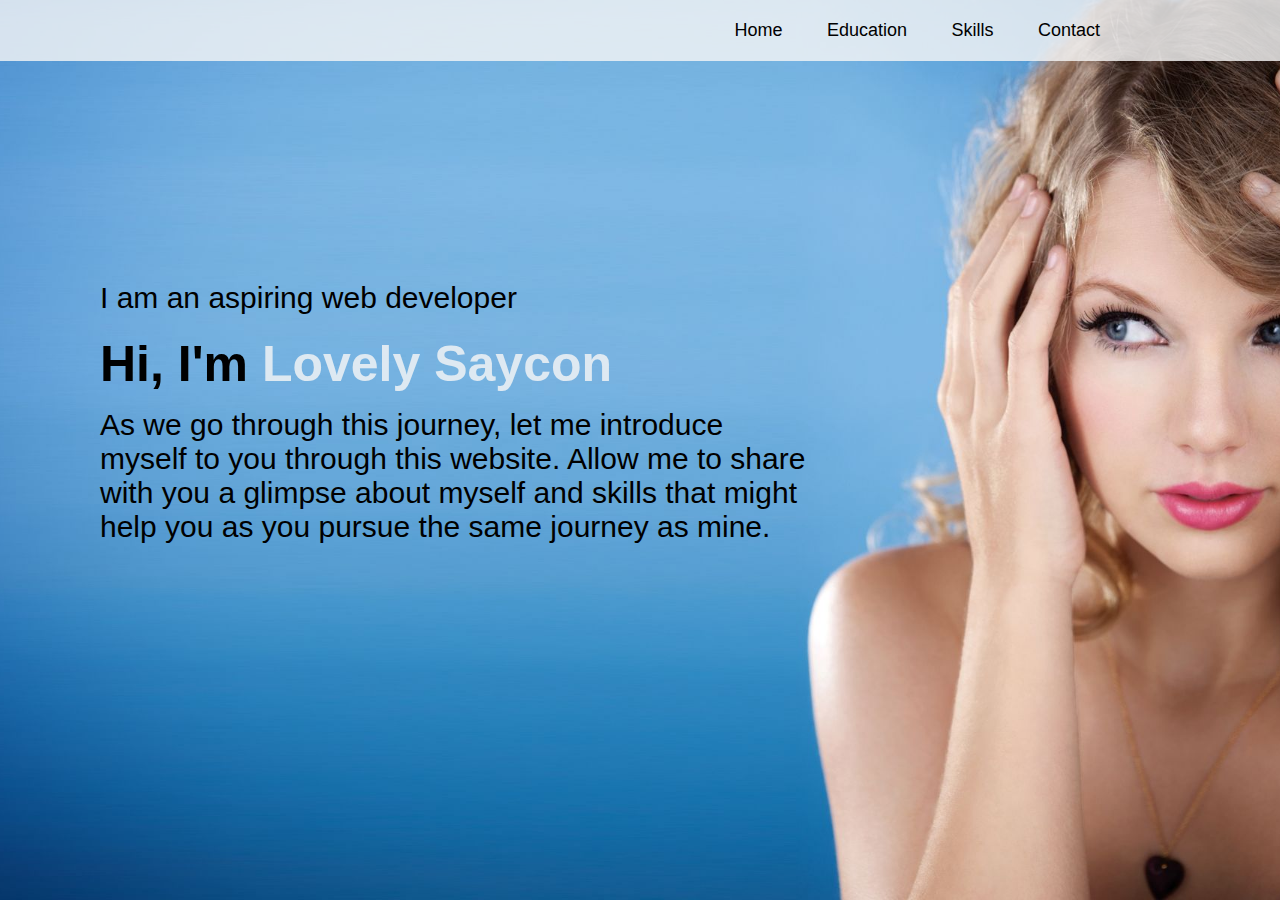
==== index.html @ b3f5d87a "Add files via upload" ====
<!DOCTYPE html>
<html lang="en">
<head>
    <link rel="stylesheet" href="style.css">
    <meta charset="UTF-8">
    <meta name="viewport" content="width=device-width, initial-scale=1.0">
    <title>Document</title>
</head>
<body>
    
    <div class="header">
        <div class="container">
            <nav>
                <img src="" alt="">
                <ul>
                    <li><a href="index.html">Home</a></li>
                    <li><a href="Education.html">Education</a></li>
                    <li><a href="skills.html">Skills</a></li>
                    <li><a href="contact.html">Contact</a></li>
                </ul>
            </nav>
        </div>

        <div class="header-text">
            <p>I am an aspiring web developer </p>
                <h1>Hi, I'm <span>Lovely Saycon</span></h1>
                <p>As we go through this journey, let me introduce<br>
                 myself to you through this website. Allow me to share<br>
                  with you a glimpse about myself and skills that might<br>
                   help you as you pursue the same journey as mine.</p>
        </div>
    </div>

    
</body>
</html>
---- style.css ----
*{
    margin: 0;
    padding: 0;
    box-sizing: border-box;
    font-family: Verdana, Geneva, Tahoma, sans-serif;
}

body{
    width: 100%;
    height: 100vh;
    background-image: url(tswift.jpg);
    background-size: cover;
    background-position: center;
}

.header{

}

.container{
    padding: 10px 160px;
    background: rgba(245, 245, 245, 0.815);
}

nav{
    display: flex;
    align-items: center;
    justify-content: space-between;
    flex-wrap: wrap;

}

nav ul li{
    display: inline-block;
    list-style: none;
    margin: 10px 20px;
}

nav ul li a{
    color: black;
    text-decoration: none;
    font-size: 18px;
    position: relative;
    
}

nav ul li a::after{
    content: '';
    width: 0;
    height: 3px; 
    background: rgb(67, 195, 238);
    position: absolute;
    left: 0;
    bottom: -6px;
    transition: .5s;
}

nav ul li a:hover::after{
   width: 100%;

}

.header-text{
    padding: 220px 100px;
}

.header-text h1{
    margin-top: 20px;
    margin-bottom: 15px;
    font-size: 50px;
}

.header-text h1 span{
    color: rgba(245, 245, 245, 0.815);
    
}

.header-text p {
    font-size: 30px;
}

.fb{
   padding-left: 150px;
   color: rgba(245, 245, 245, 0.815);
}

.header-text li{
    font-size: 30px;
}

.educ{
    font-size: 30px;
    margin-top: 10px;
}

.educ span{
    color: rgba(245, 245, 245, 0.815);
    font-size: 40px;
}

.skill{
    padding-left: 200px;
}
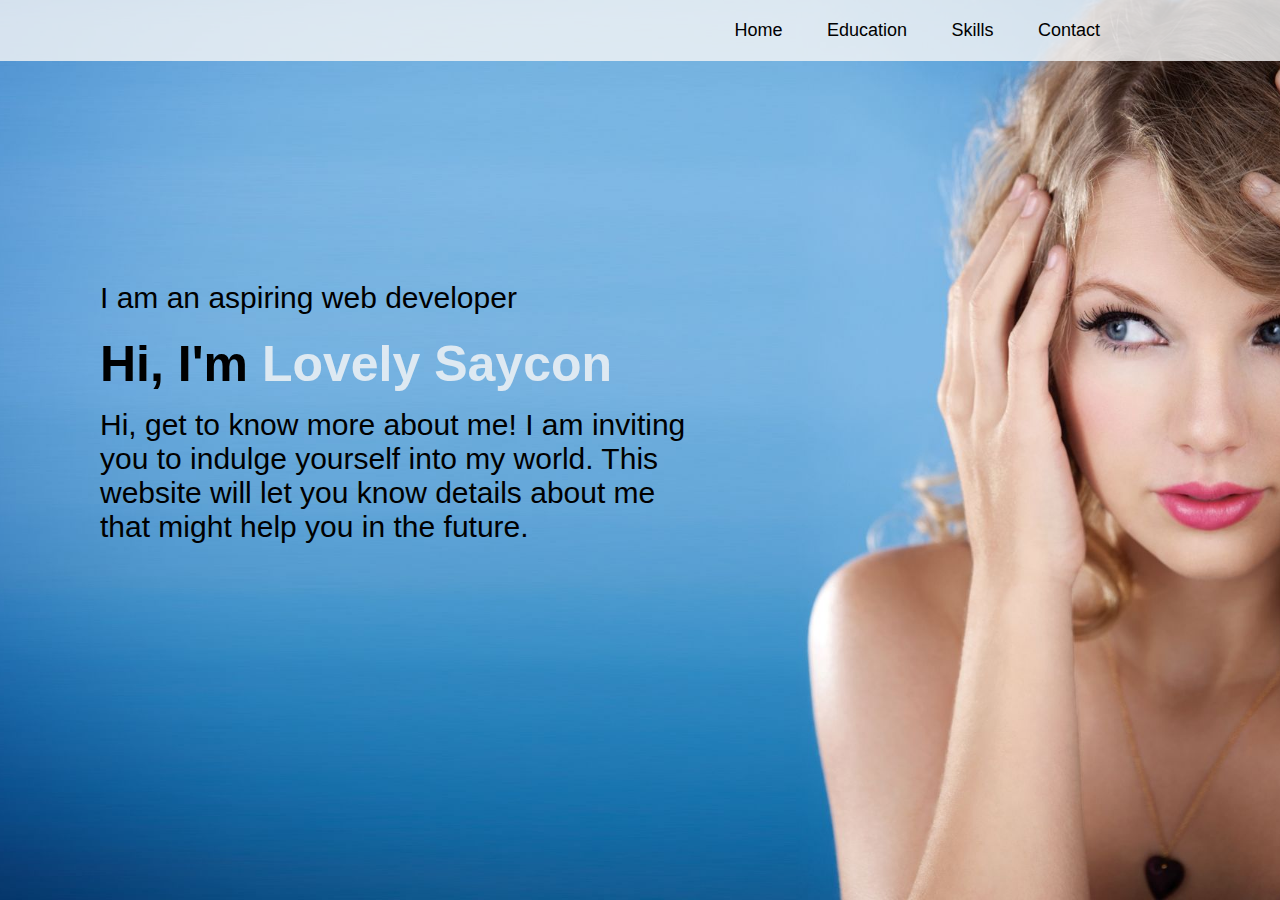
==== commit 77b50563: "Update index.html" ====
--- a/index.html
+++ b/index.html
@@ -24,13 +24,13 @@
         <div class="header-text">
             <p>I am an aspiring web developer </p>
                 <h1>Hi, I'm <span>Lovely Saycon</span></h1>
-                <p>As we go through this journey, let me introduce<br>
-                 myself to you through this website. Allow me to share<br>
-                  with you a glimpse about myself and skills that might<br>
-                   help you as you pursue the same journey as mine.</p>
+                <p>Hi, get to know more about me! I am inviting<br>
+                    you to indulge yourself into my world. This<br>
+                    website will let you know details about me<br> 
+                    that might help you in the future.</p>
         </div>
     </div>
 
     
 </body>
-</html>+</html>
